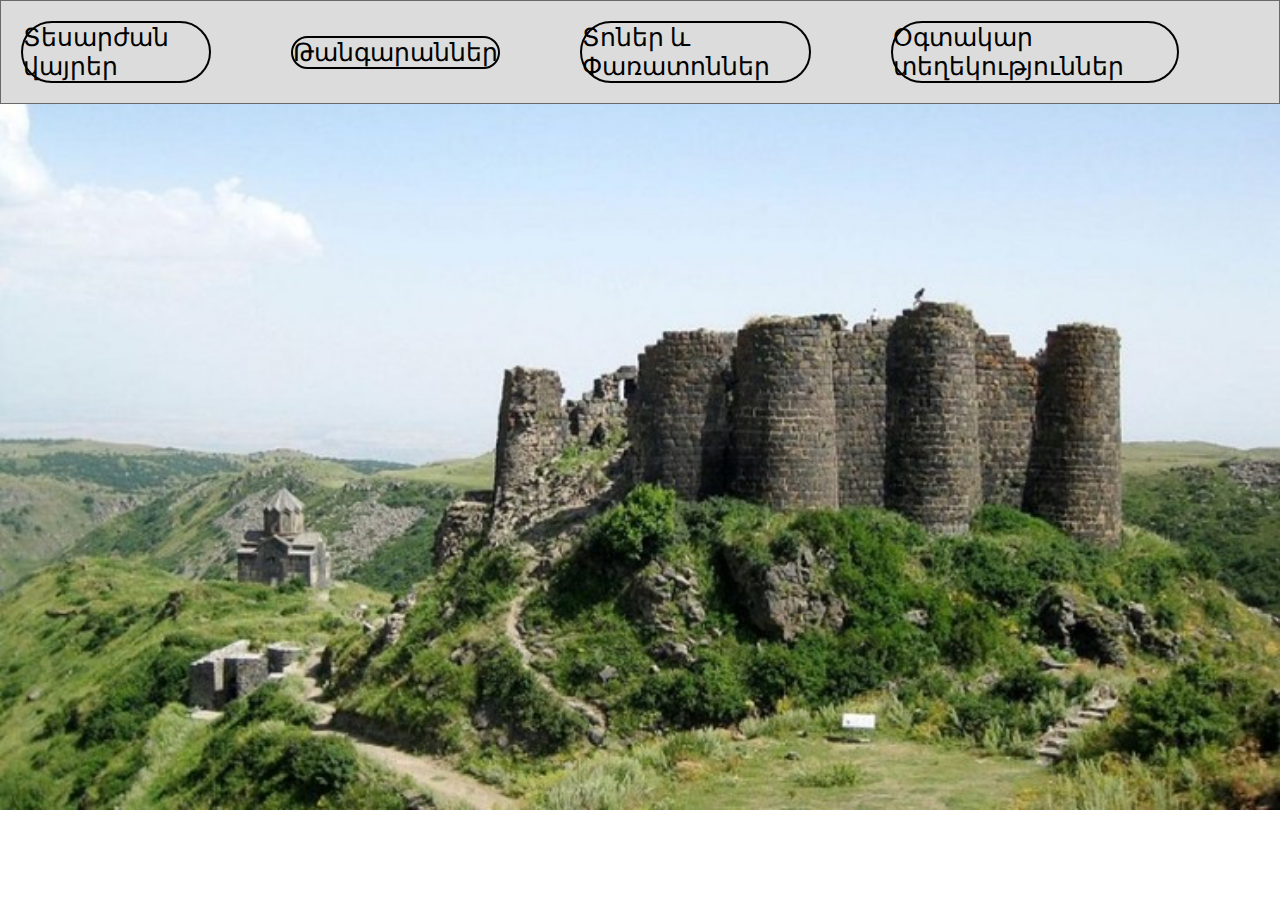
==== index.html @ 28a398b0 "second commit" ====
<!DOCTYPE html>
<html>
    <head>
        <title>Արագածոտնի մարզ</title>
        <link rel="stylesheet" href="style.css">
    </head>
    <body>
        <div>
            <ul class="homs">
                <li class="nav">
                    <a href="./tesarjan.html" target="_blank">Տեսարժան վայրեր</a>
                </li>
                <li class="nav">
                    <a href="./tangaran.html"target="_blank">Թանգարաններ</a>
                </li>
                <li class="nav">
                    <a href="./toner.html"target="_blank">Տոներ և Փառատոններ</a>
                </li>
                <li class="nav">
                    <a href="./ogtakar.html"target="_blank">Օգտակար տեղեկություններ</a>
                </li>
            </ul>
        </div>
    </body>
</html>
---- style.css ----
* {
	padding: 0;
	margin: 0;
    box-sizing: border-box;
}
body {
     background-image: url("./img/imgb.jpg");
    background-repeat:no-repeat;
    background-attachment:fixed;
    background-position:center;
    background-size: 100%;
}
.homs{
    display: flex;
    list-style-type: none;
    background-size: 100%;
    /* height: 60px; */
    border: 1px solid #696969;
    background-color:gainsboro;
   font-size: 25px ;
   justify-content: center;
   align-items: center;
   padding: 20px 20px;
}
.nav{
    margin:0 80px 0 0;
    border: 2px solid;
    background-color: gainsboro;
    border-radius: 50px;

    
}
a {
    text-decoration: none;
    color:black;
}
.homs .nav a{
    text-align: center;
}
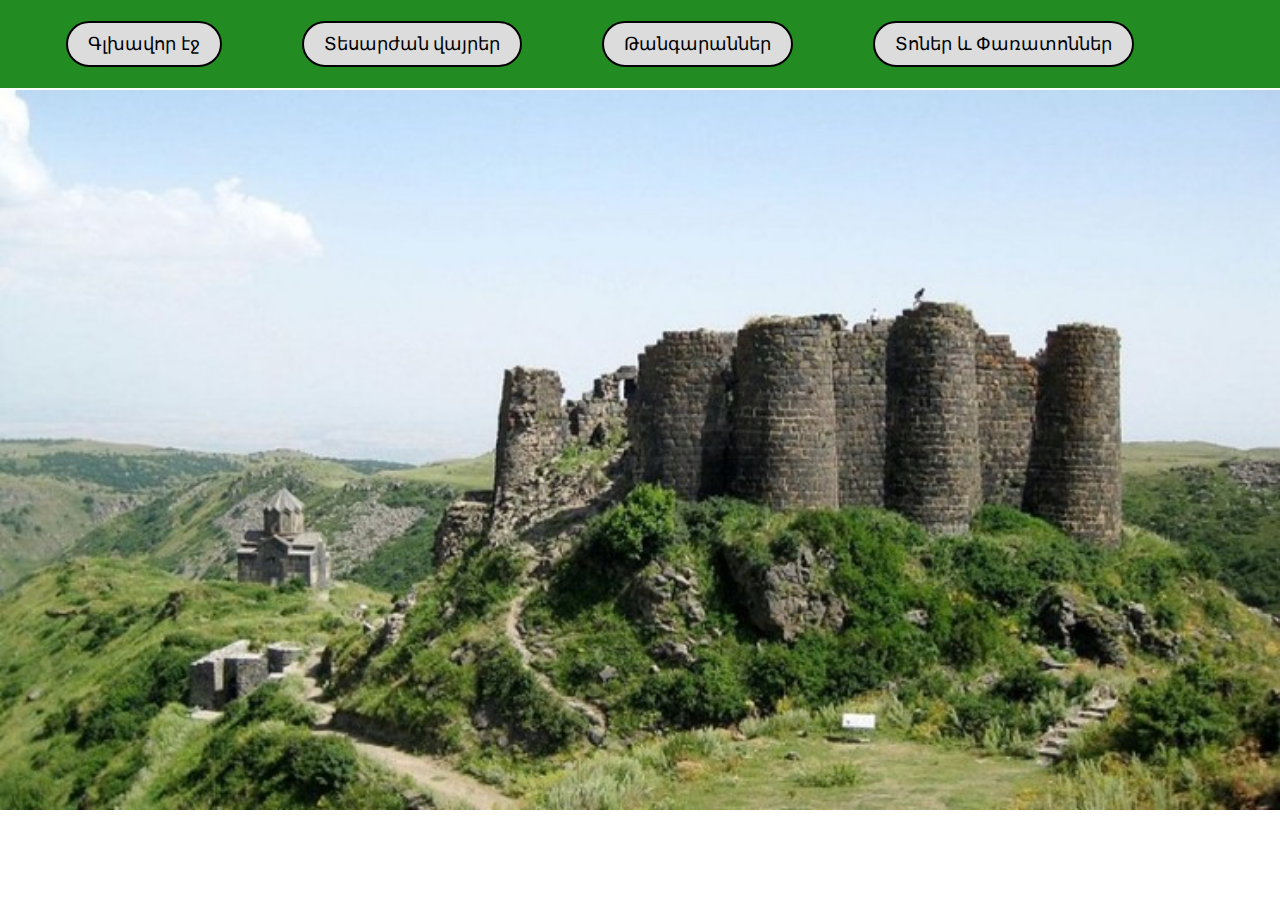
==== commit b8663773: "third commit" ====
--- a/index.html
+++ b/index.html
@@ -8,6 +8,9 @@
         <div>
             <ul class="homs">
                 <li class="nav">
+                    <a href="./index.html"target="_blank">Գլխավոր էջ</a>
+                </li>
+                <li class="nav">
                     <a href="./tesarjan.html" target="_blank">Տեսարժան վայրեր</a>
                 </li>
                 <li class="nav">
@@ -16,9 +19,6 @@
                 <li class="nav">
                     <a href="./toner.html"target="_blank">Տոներ և Փառատոններ</a>
                 </li>
-                <li class="nav">
-                    <a href="./ogtakar.html"target="_blank">Օգտակար տեղեկություններ</a>
-                </li>
             </ul>
         </div>
     </body>
--- a/style.css
+++ b/style.css
@@ -15,9 +15,8 @@
     list-style-type: none;
     background-size: 100%;
     /* height: 60px; */
-    border: 1px solid #696969;
-    background-color:gainsboro;
-   font-size: 25px ;
+    border: 1px solid #228B22;
+    background-color:#228B22;
    justify-content: center;
    align-items: center;
    padding: 20px 20px;
@@ -27,13 +26,16 @@
     border: 2px solid;
     background-color: gainsboro;
     border-radius: 50px;
+    padding: 10px 20px;
 
     
 }
 a {
     text-decoration: none;
     color:black;
+    font-size: 18px ;
+  
 }
-.homs .nav a{
-    text-align: center;
-}+a:hover{
+    color:#006400;
+}
